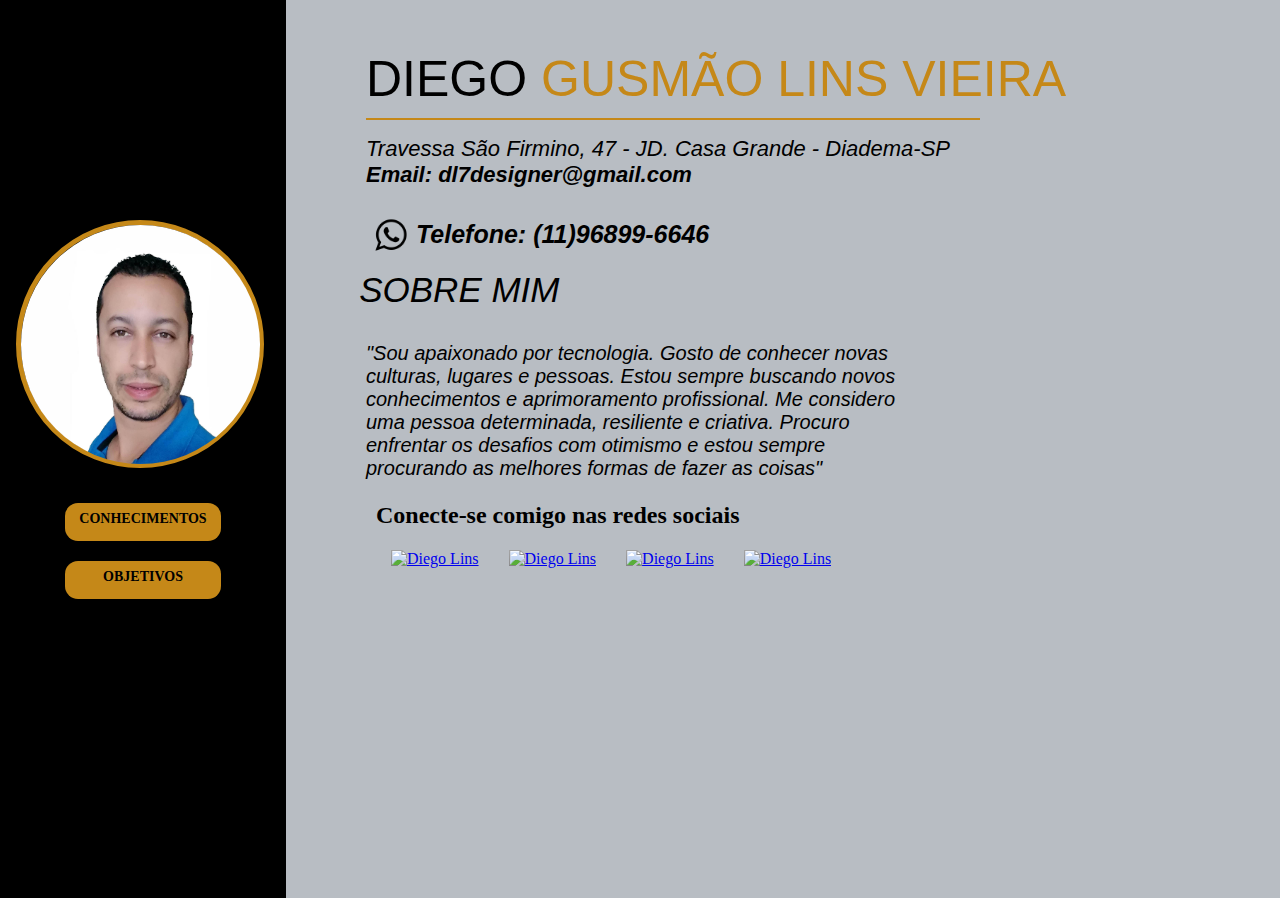
==== index.html @ f8df67e9 "Currículo digital" ====
<!DOCTYPE html>
<html lang="pt">
  <head>
    <meta charset="UTF-8" />
    <meta http-equiv="X-UA-Compatible" content="IE=edge" />
    <meta name="viewport" content="width=device-width, initial-scale=1.0" />
    <title>Currículo Digital</title>
    <link rel="stylesheet" href="./style.css" />
  </head>
  <body>
    <main>
        <div class="container">
          <span style="height: 898px" id="color-primary">
            <div class="circle-headeravatar">
              <img class="fotoavatar"
              src="./images/Perfil Diego_4_fundo_branco.jpg"
              alt="Foto perfilDiego"/>
            </div>
            <div>
              <nav style="margin: 35px 65px">
                <a class="botton" href="./conhecimentos.html"><strong>CONHECIMENTOS</strong></a>
                <a class="botton" href="./objetivos.html"><strong>OBJETIVOS</strong></a>
              </nav>
            </div>
          </span>
          <div style="height: 898px" class="box-right" id="color-secundary">
            <p class="text">DIEGO
              <span style="color: rgb(197, 136, 24);">GUSMÃO LINS VIEIRA
              <hr></span></p>
            <p style="margin: 5px 0px 0px 30px">
            <address id="adress">
              Travessa São Firmino, 47 - JD. Casa Grande - Diadema-SP
              <br>
              <a class="email" href="https://www.dl7designer@gmail.com" target="_blank" name="email"><strong>Email: dl7designer@gmail.com</strong></a>
            <p>
              <span style="display:inline-flex">
               <a href="https://wa.me/5511968996646" target="_blank" rel="noopener noreferrer">
                <img id="icon-fone" src="./images/pngwing.com.png" alt="logo whatsapp">
               </a>
              <strong style="margin-top: 10px; font-size: 25px;"> Telefone: (11)96899-6646</strong>
              <br>
              <i style="margin-top: 60px; margin-left: -350px;" class="title">SOBRE MIM</i>
              <span>
            <p id="description">
              "Sou apaixonado por tecnologia. Gosto de conhecer novas culturas, lugares e
              pessoas. Estou sempre buscando novos conhecimentos e aprimoramento profissional.
              Me considero uma pessoa determinada, resiliente e criativa.
              Procuro enfrentar os desafios com otimismo e estou sempre procurando as melhores
              formas de fazer as coisas"
              </p>
              </span>
              <span> 
            </p>
            </address>
            </p>
            
            <div style="margin-left: 90px;">
              <h2>Conecte-se comigo nas redes sociais</h2>
                <span  style="display:inline-flex">
                  <a class="img" href="https://www.linkedin.com/in/diegolins07/">
                  <img class="posiction-logo" align="center" alt="Diego Lins" width="65px" src="https://cdn.jsdelivr.net/npm/simple-icons@v3/icons/linkedin.svg" alt="linkedin"/>
                  </a>
                  <a class="img" href="https://www.facebook.com/DiegoG.Lins">
                  <img class="posiction-logo" align="center" alt="Diego Lins" width="65px" src="https://cdn.jsdelivr.net/npm/simple-icons@v3/icons/facebook.svg" alt="facebook" />
                  </a>
                  <a class="img" href="https://www.instagram.com/diego_lins777/">
                  <img class="posiction-logo" align="center" alt="Diego Lins" width="65px" src="https://cdn.jsdelivr.net/npm/simple-icons@v3/icons/instagram.svg" alt="instagram"/>
                  </a>
                  <a class="img" href="https://github.com/DiegoGLins/DiegoGLins">
                  <img class="posiction-logo" align="center" alt="Diego Lins" width="65px" src="https://cdn.jsdelivr.net/npm/simple-icons@3.0.1/icons/github.svg" alt="github"/>
                 </a>
                </span>
            </div>
          </div>
        </div>
    </main>
  </body>
</html>
---- style.css ----
body {
  margin: 0%;
}

.container {
  display: flex;
}

.box-left {
  width: 100%;
  height: 100%;
}

.box-right {
  width: 100%;
  height: 100%;
}

#color-primary {
  background-color: black;
}

#color-secundary {
  background-color: rgb(184, 189, 195);
}

.text {
  margin-bottom: 10px;
  margin-left: 80px;
  font-family: 'Franklin Gothic Medium', 'Arial Narrow', Arial, sans-serif;
  font-size: 50px;
}

.title {
  margin-bottom: 10px;
  margin-left: 80px;
  font-family: 'Franklin Gothic Medium', 'Arial Narrow', Arial, sans-serif;
  font-size: 35px;
}

.botton {
  display: grid;
  margin-bottom: 20px;
  padding: 8px;
  border-radius: 13px;
  background-color: rgb(197, 136, 24);
  border-color: rgb(197, 136, 24);
  font-size: 14px;
  width: 140px;
  height: 22px;
  text-align: center;
  color: black;
}

.botton:link,
.booton:visited {
  text-decoration: none;
  color: black;
}

.botton:hover {
  color: black;
  text-decoration: solid;
  color: black border 1px solid rgb(209, 216, 224);
  background-color: rgb(209, 216, 224);
  transform: scale(1.1);
}

#adress {
  font-family: 'Trebuchet MS', 'Lucida Sans Unicode', 'Lucida Grande',
    'Lucida Sans', Arial, sans-serif;
  font-size: 22px;
  margin-left: 80px;
}
#description {
  font-family: 'Lucida Sans', 'Lucida Sans Regular', 'Lucida Grande',
    'Lucida Sans Unicode', Geneva, Verdana, sans-serif;
  font-size: 20px;
  margin-right: 380px;
}

.circle-headeravatar {
  display: flex;
  align-items: center;
  margin-left: 16px;
  margin-top: 220px;
  border: 5px solid rgb(197, 136, 24);
  width: 238px;
  height: 238px;
  border-radius: 100%;
  z-index: 0;
}

.fotoavatar {
  display: flex;
  position: absolute;
  width: 239px;
  height: 239px;
  margin-left: 0px;
  margin-top: auto;
  border-radius: 100%;
  z-index: 0;
}

#icon-fone {
  width: 50px;
  height: 50px;
}

#icon-fone:hover {
  transform: scale(1.2);
}

.posiction-logo {
  margin-top: 0%;
  margin-bottom: 0%;
  margin-left: 15px;
  margin-right: 15px;
}

.img:hover {
  transform: scale(1.2);
}

.email {
  color: black;
  text-decoration: none;
}

hr {
  border: 1px solid rgb(197, 136, 24);
  margin: 0px 300px 0px 80px;
}

li {
  margin-left: 70px;
  font-weight: lighter;
  font-family: Verdana, Geneva, Tahoma, sans-serif;
  font-size: 20px;
  padding: 3px;
}

dt {
  margin-left: 40px;
  font-style: italic;
  font-family: Verdana, Geneva, Tahoma, sans-serif;
  font-weight: bolder;
}

.email:hover {
  color: rgb(141, 96, 13);
}
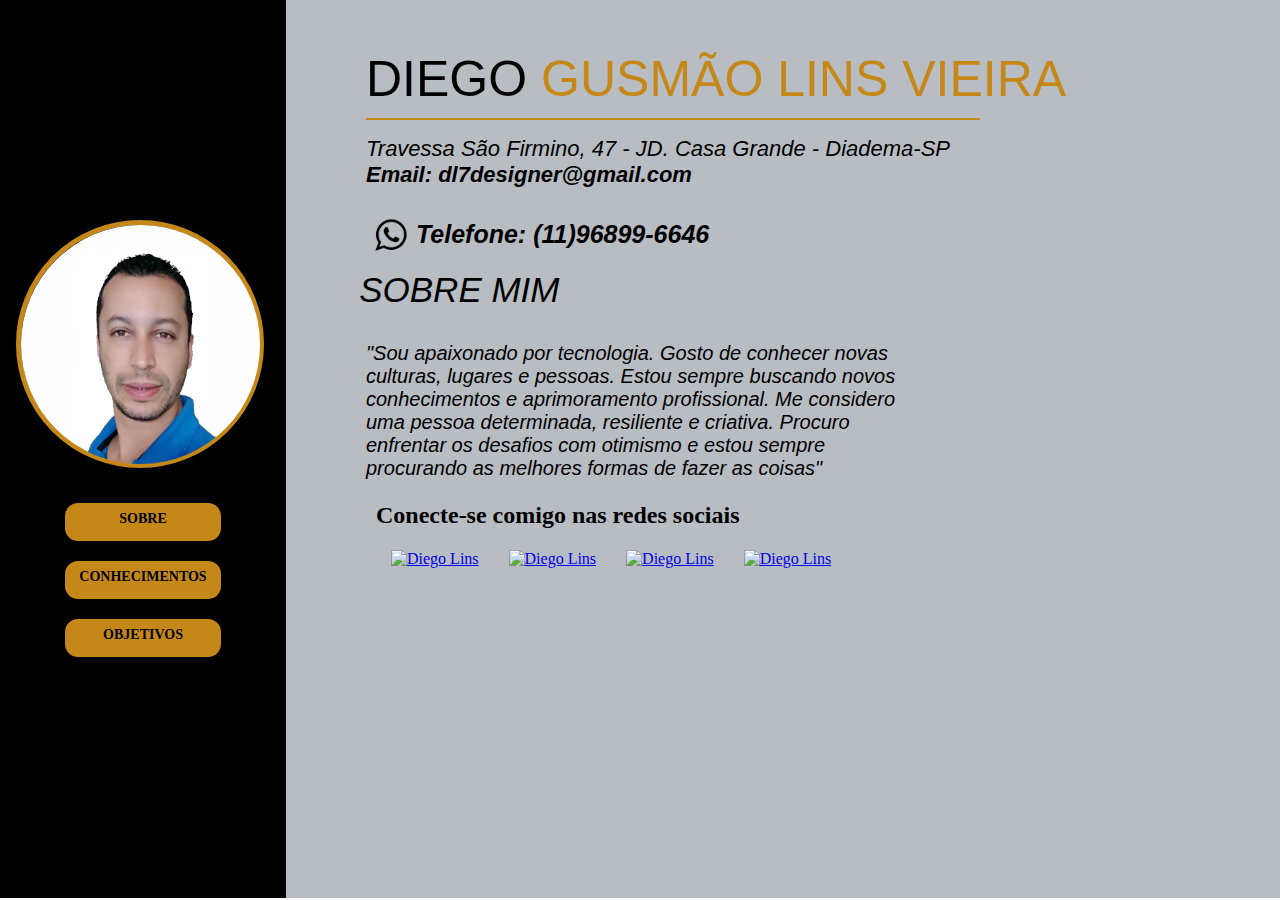
==== commit b10afed5: "Inclusão do botão sobre" ====
--- a/index.html
+++ b/index.html
@@ -18,6 +18,7 @@
             </div>
             <div>
               <nav style="margin: 35px 65px">
+                <a class="botton" href="./index.html"><strong>SOBRE</strong></a>
                 <a class="botton" href="./conhecimentos.html"><strong>CONHECIMENTOS</strong></a>
                 <a class="botton" href="./objetivos.html"><strong>OBJETIVOS</strong></a>
               </nav>
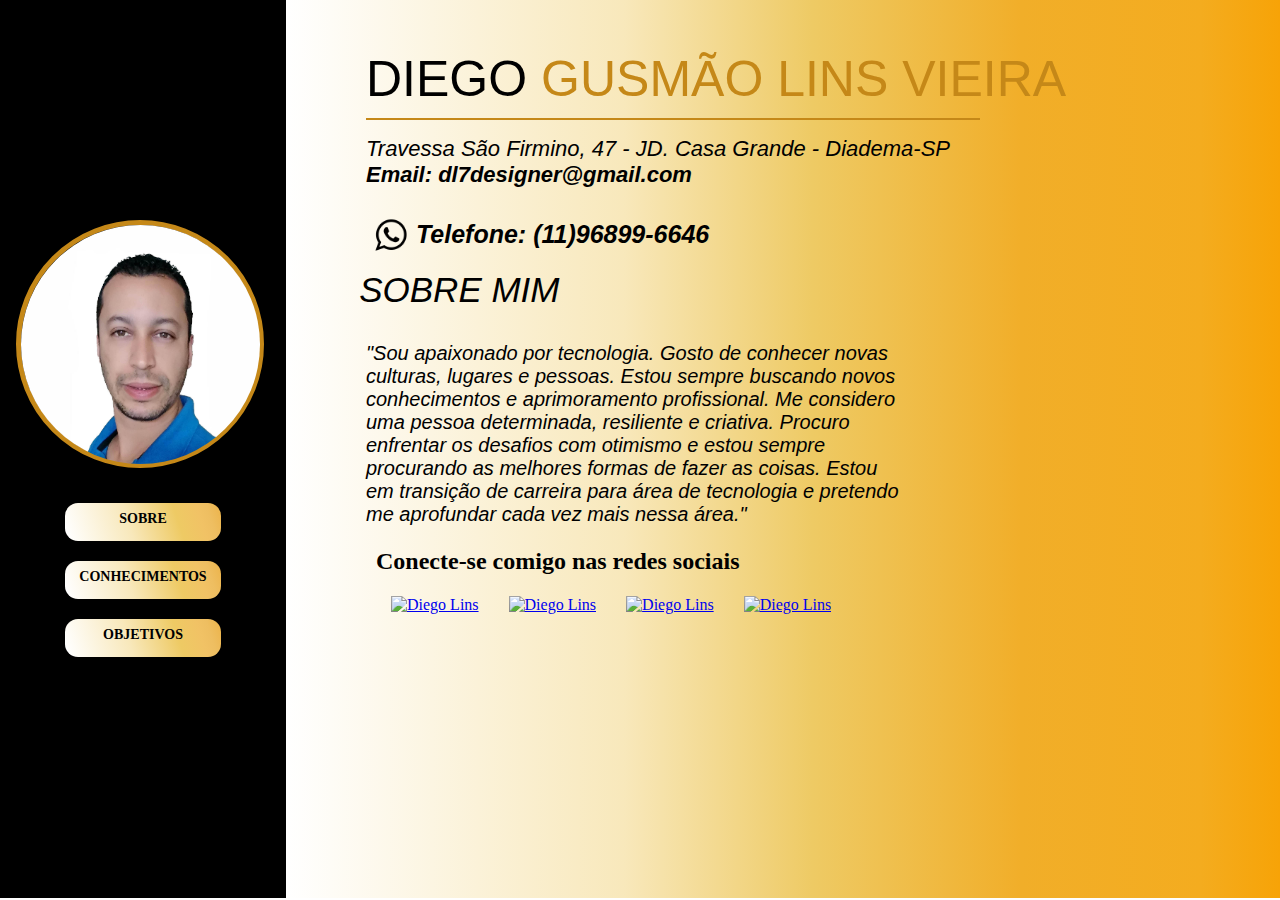
==== commit 9a7a5d0c: "Aplicado efeito gradiente no fundo" ====
--- a/index.html
+++ b/index.html
@@ -47,7 +47,9 @@
               pessoas. Estou sempre buscando novos conhecimentos e aprimoramento profissional.
               Me considero uma pessoa determinada, resiliente e criativa.
               Procuro enfrentar os desafios com otimismo e estou sempre procurando as melhores
-              formas de fazer as coisas"
+              formas de fazer as coisas.
+              Estou em transição de carreira para área de tecnologia e pretendo me aprofundar
+              cada vez mais nessa área."
               </p>
               </span>
               <span> 
@@ -58,16 +60,16 @@
             <div style="margin-left: 90px;">
               <h2>Conecte-se comigo nas redes sociais</h2>
                 <span  style="display:inline-flex">
-                  <a class="img" href="https://www.linkedin.com/in/diegolins07/">
+                  <a class="img" href="https://www.linkedin.com/in/diegolins07/" target="_blank">
                   <img class="posiction-logo" align="center" alt="Diego Lins" width="65px" src="https://cdn.jsdelivr.net/npm/simple-icons@v3/icons/linkedin.svg" alt="linkedin"/>
                   </a>
-                  <a class="img" href="https://www.facebook.com/DiegoG.Lins">
+                  <a class="img" href="https://www.facebook.com/DiegoG.Lins" target="_blank">
                   <img class="posiction-logo" align="center" alt="Diego Lins" width="65px" src="https://cdn.jsdelivr.net/npm/simple-icons@v3/icons/facebook.svg" alt="facebook" />
                   </a>
-                  <a class="img" href="https://www.instagram.com/diego_lins777/">
+                  <a class="img" href="https://www.instagram.com/diego_lins777/" target="_blank">
                   <img class="posiction-logo" align="center" alt="Diego Lins" width="65px" src="https://cdn.jsdelivr.net/npm/simple-icons@v3/icons/instagram.svg" alt="instagram"/>
                   </a>
-                  <a class="img" href="https://github.com/DiegoGLins/DiegoGLins">
+                  <a class="img" href="https://github.com/DiegoGLins/DiegoGLins" target="_blank">
                   <img class="posiction-logo" align="center" alt="Diego Lins" width="65px" src="https://cdn.jsdelivr.net/npm/simple-icons@3.0.1/icons/github.svg" alt="github"/>
                  </a>
                 </span>
--- a/style.css
+++ b/style.css
@@ -21,7 +21,16 @@
 }
 
 #color-secundary {
-  background-color: rgb(184, 189, 195);
+  background: rgb(255, 255, 255);
+  background: linear-gradient(
+    90deg,
+    rgba(255, 255, 255, 1) 0%,
+    rgba(248, 232, 187, 1) 34%,
+    rgba(238, 202, 100, 1) 53%,
+    rgba(241, 174, 41, 1) 74%,
+    rgba(244, 172, 31, 1) 92%,
+    rgba(247, 163, 7, 1) 100%
+  );
 }
 
 .text {
@@ -43,7 +52,16 @@
   margin-bottom: 20px;
   padding: 8px;
   border-radius: 13px;
-  background-color: rgb(197, 136, 24);
+  background: rgb(255, 255, 255);
+  background: linear-gradient(
+    72deg,
+    rgba(255, 255, 255, 1) 2%,
+    rgba(248, 232, 187, 1) 41%,
+    rgba(238, 202, 100, 1) 71%,
+    rgba(241, 194, 101, 1) 85%,
+    rgba(238, 190, 97, 1) 91%,
+    rgba(236, 179, 73, 1) 100%
+  );
   border-color: rgb(197, 136, 24);
   font-size: 14px;
   width: 140px;
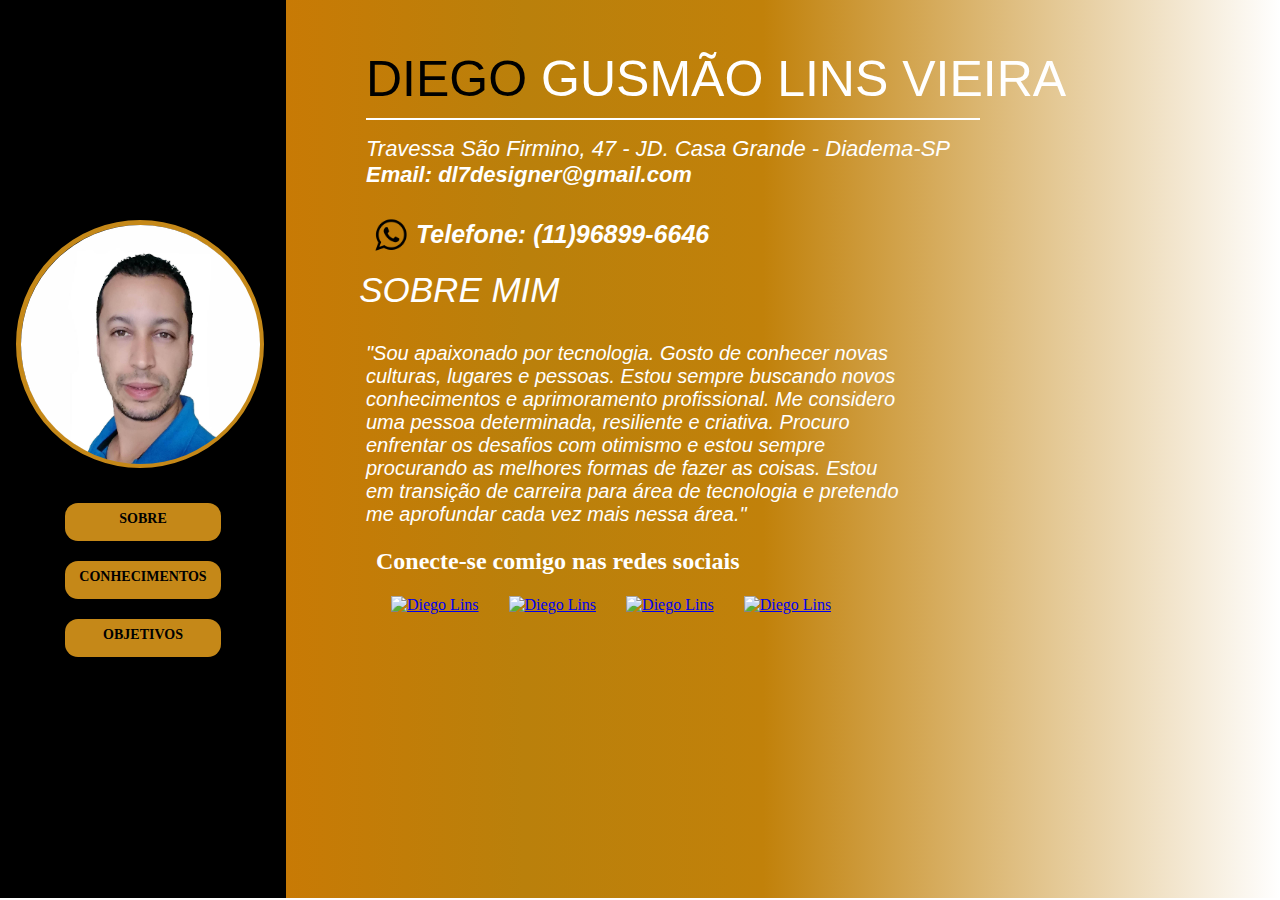
==== commit c9c6b47c: "Alteração da cor efeito gradiente" ====
--- a/index.html
+++ b/index.html
@@ -26,7 +26,7 @@
           </span>
           <div style="height: 898px" class="box-right" id="color-secundary">
             <p class="text">DIEGO
-              <span style="color: rgb(197, 136, 24);">GUSMÃO LINS VIEIRA
+              <span style="color: white;">GUSMÃO LINS VIEIRA
               <hr></span></p>
             <p style="margin: 5px 0px 0px 30px">
             <address id="adress">
@@ -58,7 +58,7 @@
             </p>
             
             <div style="margin-left: 90px;">
-              <h2>Conecte-se comigo nas redes sociais</h2>
+              <h2 style="color:white;">Conecte-se comigo nas redes sociais</h2>
                 <span  style="display:inline-flex">
                   <a class="img" href="https://www.linkedin.com/in/diegolins07/" target="_blank">
                   <img class="posiction-logo" align="center" alt="Diego Lins" width="65px" src="https://cdn.jsdelivr.net/npm/simple-icons@v3/icons/linkedin.svg" alt="linkedin"/>
--- a/style.css
+++ b/style.css
@@ -21,15 +21,13 @@
 }
 
 #color-secundary {
-  background: rgb(255, 255, 255);
+  background: rgb(200, 122, 5);
   background: linear-gradient(
     90deg,
-    rgba(255, 255, 255, 1) 0%,
-    rgba(248, 232, 187, 1) 34%,
-    rgba(238, 202, 100, 1) 53%,
-    rgba(241, 174, 41, 1) 74%,
-    rgba(244, 172, 31, 1) 92%,
-    rgba(247, 163, 7, 1) 100%
+    rgba(200, 122, 5, 1) 0%,
+    rgba(186, 128, 11, 1) 24%,
+    rgba(193, 129, 10, 1) 48%,
+    rgba(255, 255, 255, 1) 100%
   );
 }
 
@@ -45,6 +43,7 @@
   margin-left: 80px;
   font-family: 'Franklin Gothic Medium', 'Arial Narrow', Arial, sans-serif;
   font-size: 35px;
+  color: white;
 }
 
 .botton {
@@ -52,16 +51,7 @@
   margin-bottom: 20px;
   padding: 8px;
   border-radius: 13px;
-  background: rgb(255, 255, 255);
-  background: linear-gradient(
-    72deg,
-    rgba(255, 255, 255, 1) 2%,
-    rgba(248, 232, 187, 1) 41%,
-    rgba(238, 202, 100, 1) 71%,
-    rgba(241, 194, 101, 1) 85%,
-    rgba(238, 190, 97, 1) 91%,
-    rgba(236, 179, 73, 1) 100%
-  );
+  background: rgb(197, 136, 24);
   border-color: rgb(197, 136, 24);
   font-size: 14px;
   width: 140px;
@@ -80,7 +70,7 @@
   color: black;
   text-decoration: solid;
   color: black border 1px solid rgb(209, 216, 224);
-  background-color: rgb(209, 216, 224);
+  background-color: rgb(211, 211, 218);
   transform: scale(1.1);
 }
 
@@ -89,12 +79,14 @@
     'Lucida Sans', Arial, sans-serif;
   font-size: 22px;
   margin-left: 80px;
+  color: white;
 }
 #description {
   font-family: 'Lucida Sans', 'Lucida Sans Regular', 'Lucida Grande',
     'Lucida Sans Unicode', Geneva, Verdana, sans-serif;
   font-size: 20px;
   margin-right: 380px;
+  color: white;
 }
 
 .circle-headeravatar {
@@ -141,12 +133,12 @@
 }
 
 .email {
-  color: black;
+  color: white;
   text-decoration: none;
 }
 
 hr {
-  border: 1px solid rgb(197, 136, 24);
+  border: 1px solid white;
   margin: 0px 300px 0px 80px;
 }
 
@@ -156,6 +148,7 @@
   font-family: Verdana, Geneva, Tahoma, sans-serif;
   font-size: 20px;
   padding: 3px;
+  color: white;
 }
 
 dt {
@@ -163,8 +156,9 @@
   font-style: italic;
   font-family: Verdana, Geneva, Tahoma, sans-serif;
   font-weight: bolder;
+  color: white;
 }
 
 .email:hover {
-  color: rgb(141, 96, 13);
+  color: black;
 }
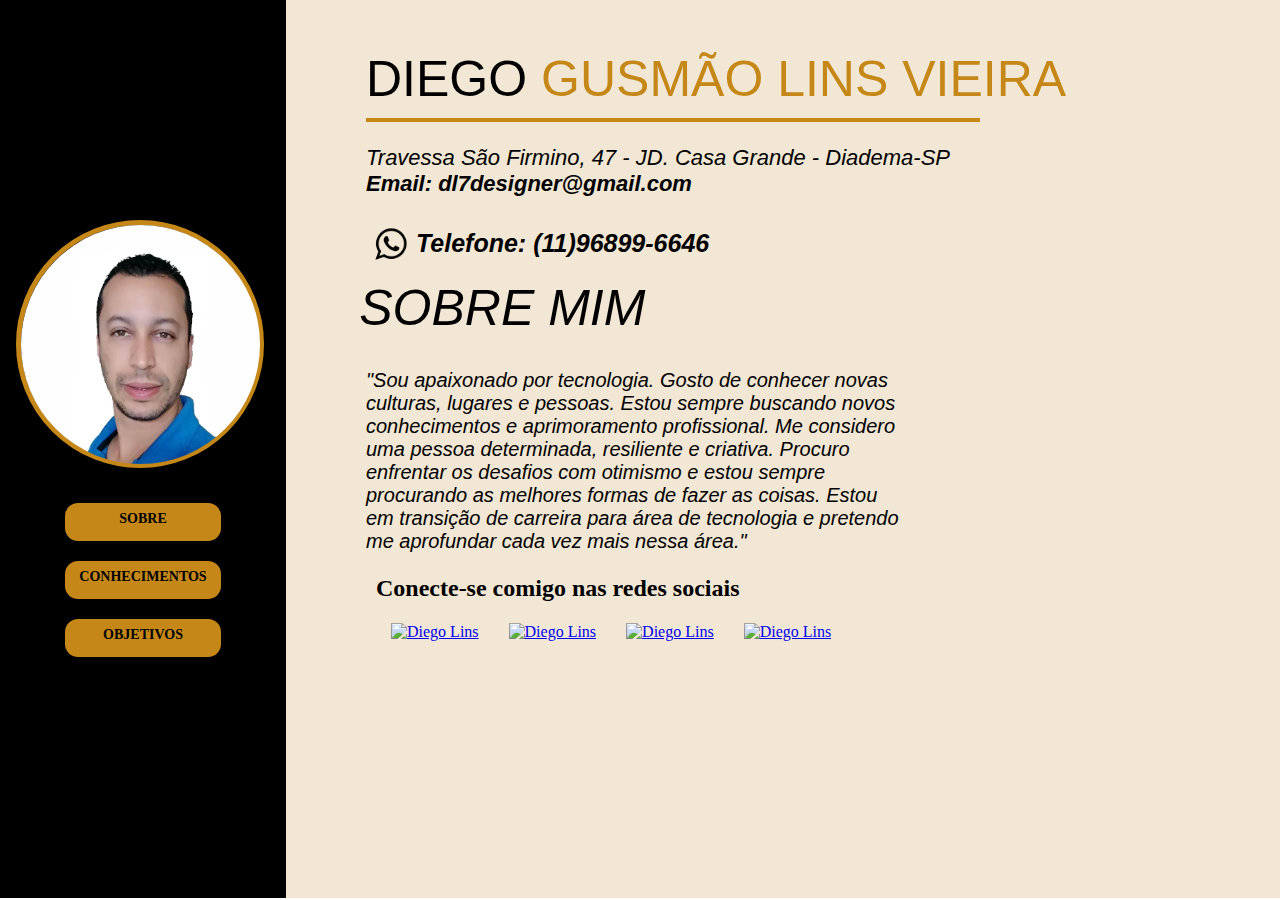
==== commit 56e30f8c: "alteração da cor" ====
--- a/index.html
+++ b/index.html
@@ -25,9 +25,10 @@
             </div>
           </span>
           <div style="height: 898px" class="box-right" id="color-secundary">
-            <p class="text">DIEGO
-              <span style="color: white;">GUSMÃO LINS VIEIRA
-              <hr></span></p>
+            <p class="title2">DIEGO
+            <span class="title">GUSMÃO LINS VIEIRA</span></p>
+              <hr>
+              <br>
             <p style="margin: 5px 0px 0px 30px">
             <address id="adress">
               Travessa São Firmino, 47 - JD. Casa Grande - Diadema-SP
@@ -40,7 +41,7 @@
                </a>
               <strong style="margin-top: 10px; font-size: 25px;"> Telefone: (11)96899-6646</strong>
               <br>
-              <i style="margin-top: 60px; margin-left: -350px;" class="title">SOBRE MIM</i>
+              <i style="margin-top: 60px; margin-left: -350px;" class="title2">SOBRE MIM</i>
               <span>
             <p id="description">
               "Sou apaixonado por tecnologia. Gosto de conhecer novas culturas, lugares e
@@ -58,7 +59,7 @@
             </p>
             
             <div style="margin-left: 90px;">
-              <h2 style="color:white;">Conecte-se comigo nas redes sociais</h2>
+              <h2>Conecte-se comigo nas redes sociais</h2>
                 <span  style="display:inline-flex">
                   <a class="img" href="https://www.linkedin.com/in/diegolins07/" target="_blank">
                   <img class="posiction-logo" align="center" alt="Diego Lins" width="65px" src="https://cdn.jsdelivr.net/npm/simple-icons@v3/icons/linkedin.svg" alt="linkedin"/>
--- a/style.css
+++ b/style.css
@@ -21,14 +21,7 @@
 }
 
 #color-secundary {
-  background: rgb(200, 122, 5);
-  background: linear-gradient(
-    90deg,
-    rgba(200, 122, 5, 1) 0%,
-    rgba(186, 128, 11, 1) 24%,
-    rgba(193, 129, 10, 1) 48%,
-    rgba(255, 255, 255, 1) 100%
-  );
+  background-color: rgb(242, 231, 212);
 }
 
 .text {
@@ -36,14 +29,22 @@
   margin-left: 80px;
   font-family: 'Franklin Gothic Medium', 'Arial Narrow', Arial, sans-serif;
   font-size: 50px;
+  color: rgb(197, 136, 24);
 }
 
 .title {
   margin-bottom: 10px;
+  font-family: 'Franklin Gothic Medium', 'Arial Narrow', Arial, sans-serif;
+  font-size: 50px;
+  color: rgb(197, 136, 24);
+}
+
+.title2 {
+  margin-bottom: 10px;
   margin-left: 80px;
   font-family: 'Franklin Gothic Medium', 'Arial Narrow', Arial, sans-serif;
-  font-size: 35px;
-  color: white;
+  font-size: 50px;
+  color: black;
 }
 
 .botton {
@@ -67,9 +68,9 @@
 }
 
 .botton:hover {
+  text-decoration: solid;
   color: black;
-  text-decoration: solid;
-  color: black border 1px solid rgb(209, 216, 224);
+  border: 1px solid rgb(211, 211, 218);
   background-color: rgb(211, 211, 218);
   transform: scale(1.1);
 }
@@ -79,14 +80,12 @@
     'Lucida Sans', Arial, sans-serif;
   font-size: 22px;
   margin-left: 80px;
-  color: white;
 }
 #description {
   font-family: 'Lucida Sans', 'Lucida Sans Regular', 'Lucida Grande',
     'Lucida Sans Unicode', Geneva, Verdana, sans-serif;
   font-size: 20px;
   margin-right: 380px;
-  color: white;
 }
 
 .circle-headeravatar {
@@ -133,12 +132,12 @@
 }
 
 .email {
-  color: white;
   text-decoration: none;
+  color: black;
 }
 
 hr {
-  border: 1px solid white;
+  border: 2px solid rgb(197, 136, 24);
   margin: 0px 300px 0px 80px;
 }
 
@@ -148,7 +147,6 @@
   font-family: Verdana, Geneva, Tahoma, sans-serif;
   font-size: 20px;
   padding: 3px;
-  color: white;
 }
 
 dt {
@@ -156,9 +154,8 @@
   font-style: italic;
   font-family: Verdana, Geneva, Tahoma, sans-serif;
   font-weight: bolder;
-  color: white;
 }
 
 .email:hover {
-  color: black;
+  color: rgb(197, 136, 24);
 }
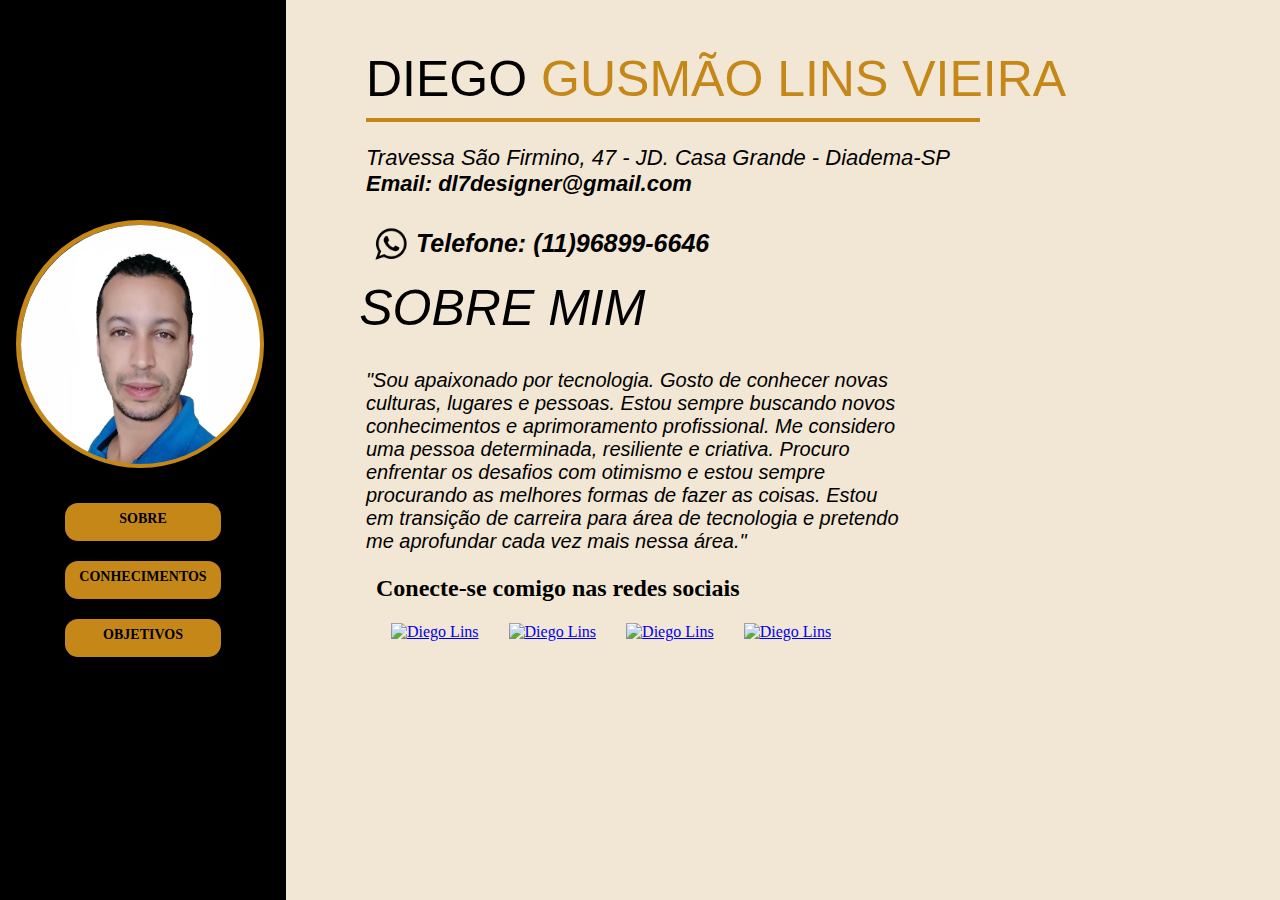
==== commit 2a6cc8f4: "Altura da pagina aumentada" ====
--- a/index.html
+++ b/index.html
@@ -10,7 +10,7 @@
   <body>
     <main>
         <div class="container">
-          <span style="height: 898px" id="color-primary">
+          <span style="height: 900px;" id="color-primary">
             <div class="circle-headeravatar">
               <img class="fotoavatar"
               src="./images/Perfil Diego_4_fundo_branco.jpg"
@@ -24,7 +24,7 @@
               </nav>
             </div>
           </span>
-          <div style="height: 898px" class="box-right" id="color-secundary">
+          <div style="height: 900px;" class="box-right" id="color-secundary">
             <p class="title2">DIEGO
             <span class="title">GUSMÃO LINS VIEIRA</span></p>
               <hr>
--- a/style.css
+++ b/style.css
@@ -86,6 +86,7 @@
     'Lucida Sans Unicode', Geneva, Verdana, sans-serif;
   font-size: 20px;
   margin-right: 380px;
+  min-width: 100px;
 }
 
 .circle-headeravatar {
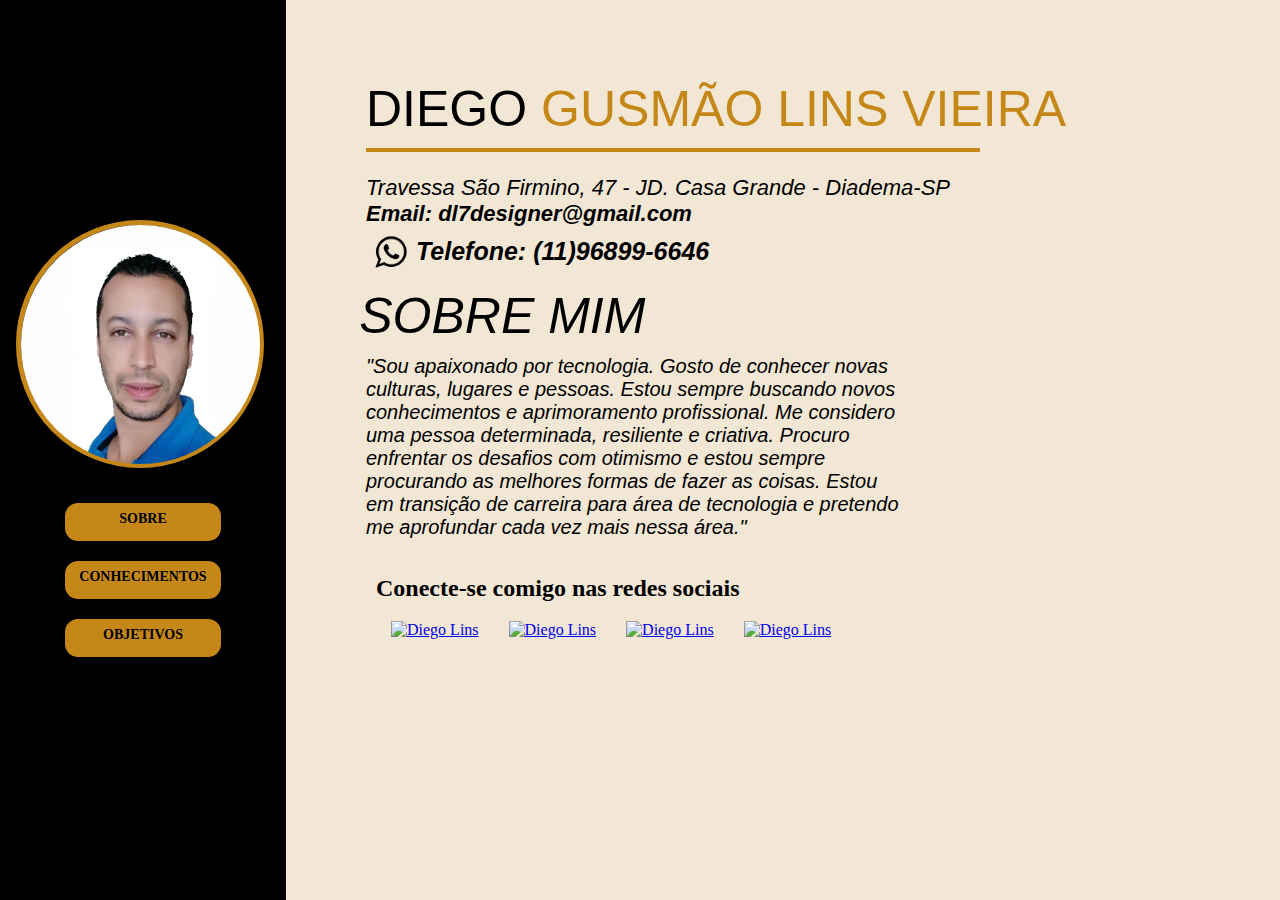
==== commit 6d2c9489: "Ajuste nas quebras de página" ====
--- a/index.html
+++ b/index.html
@@ -10,7 +10,7 @@
   <body>
     <main>
         <div class="container">
-          <span style="height: 900px;" id="color-primary">
+          <span id="color-primary">
             <div class="circle-headeravatar">
               <img class="fotoavatar"
               src="./images/Perfil Diego_4_fundo_branco.jpg"
@@ -57,9 +57,11 @@
             </p>
             </address>
             </p>
-            
+            <br>
+            <br>
             <div style="margin-left: 90px;">
               <h2>Conecte-se comigo nas redes sociais</h2>
+              <br>
                 <span  style="display:inline-flex">
                   <a class="img" href="https://www.linkedin.com/in/diegolins07/" target="_blank">
                   <img class="posiction-logo" align="center" alt="Diego Lins" width="65px" src="https://cdn.jsdelivr.net/npm/simple-icons@v3/icons/linkedin.svg" alt="linkedin"/>
--- a/style.css
+++ b/style.css
@@ -1,9 +1,16 @@
+*{
+  padding: 0;
+  margin:0;
+}
+
 body {
   margin: 0%;
 }
 
 .container {
   display: flex;
+  width: 100%;
+  height: auto;
 }
 
 .box-left {
@@ -25,6 +32,7 @@
 }
 
 .text {
+  margin-top: 80px;
   margin-bottom: 10px;
   margin-left: 80px;
   font-family: 'Franklin Gothic Medium', 'Arial Narrow', Arial, sans-serif;
@@ -33,6 +41,7 @@
 }
 
 .title {
+  margin-top: 80px;
   margin-bottom: 10px;
   font-family: 'Franklin Gothic Medium', 'Arial Narrow', Arial, sans-serif;
   font-size: 50px;
@@ -40,6 +49,7 @@
 }
 
 .title2 {
+  margin-top: 80px;
   margin-bottom: 10px;
   margin-left: 80px;
   font-family: 'Franklin Gothic Medium', 'Arial Narrow', Arial, sans-serif;
